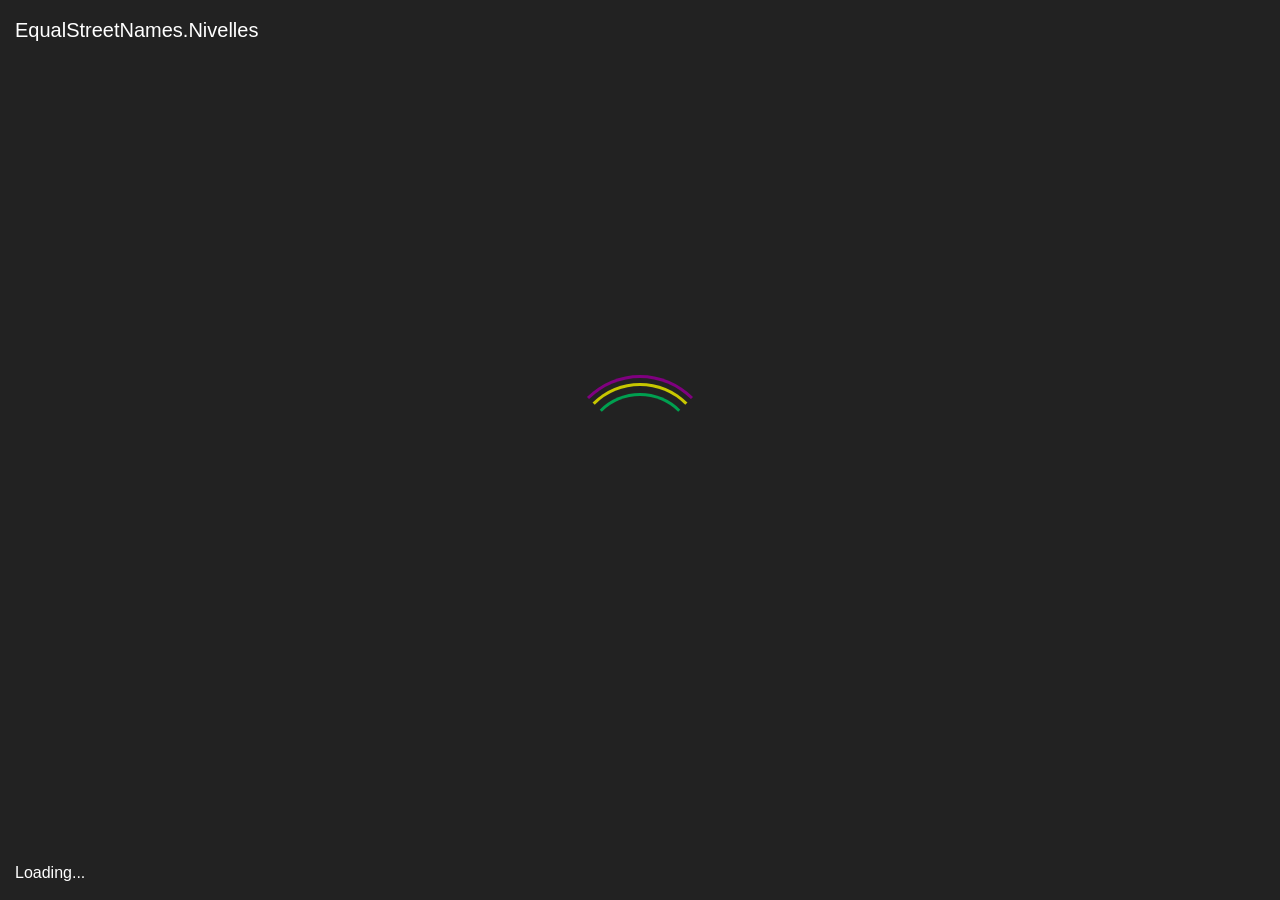
==== index.html @ e58db312 "Deploying to gh-pages from  @ 09807d98b2ebf5a4ced594ff8392874fd43a0f64 🚀" ====
<!doctype html><html lang="en"><head><meta charset="utf-8"><meta name="viewport" content="width=device-width, initial-scale=1, shrink-to-fit=no"><link rel="stylesheet" href="https://stackpath.bootstrapcdn.com/bootstrap/4.4.1/css/bootstrap.min.css" integrity="sha384-Vkoo8x4CGsO3+Hhxv8T/Q5PaXtkKtu6ug5TOeNV6gBiFeWPGFN9MuhOf23Q9Ifjh" crossorigin="anonymous"><title>EqualStreetNames.Nivelles</title><style>body,html{height:100vh;width:100vw}</style></head><body class="d-flex align-items-center flex-column"> <img src="/visual.c159a099.png" alt="EqualStreetNames.Brussels"> <div class="list-group text-center mt-3"> <a href="/en/index.html" class="list-group-item list-group-item-action"> English </a> <a href="/fr/index.html" class="list-group-item list-group-item-action"> Français </a> <a href="/nl/index.html" class="list-group-item list-group-item-action"> Nederlands </a> </div> <script>!function(){switch((navigator.language||navigator.browserLanguage).slice(0,2)){case"en":document.location.href="./en/index.html";break;case"fr":document.location.href="./fr/index.html";break;case"nl":document.location.href="./nl/index.html"}}();</script> </body></html>
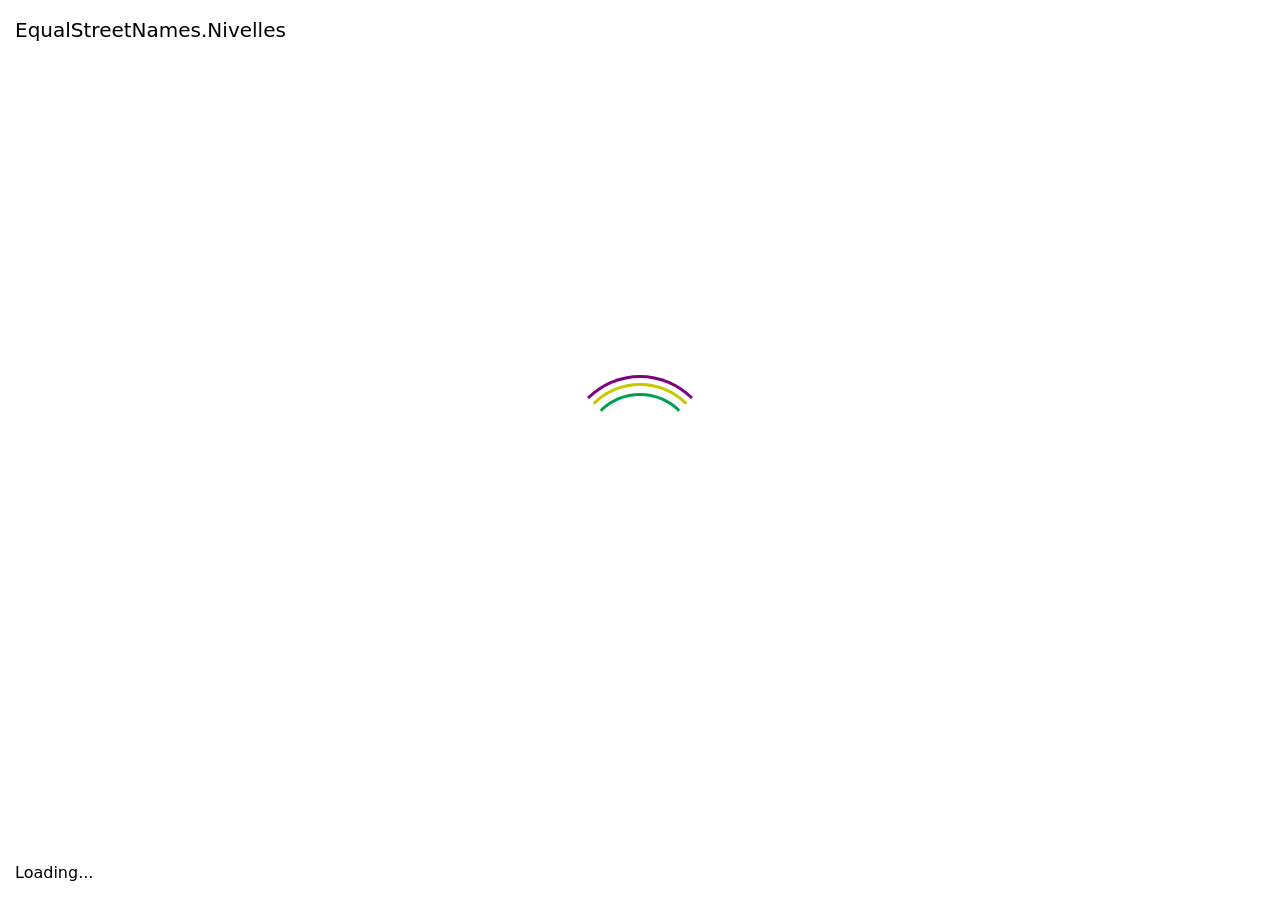
==== commit 875d48f4: "Deploying to gh-pages from  @ 20333744c7cc9068f131122b394382b5b3de8a87 🚀" ====
--- a/index.html
+++ b/index.html
@@ -1 +1 @@
-<!doctype html><html lang="en"><head><meta charset="utf-8"><meta name="viewport" content="width=device-width, initial-scale=1, shrink-to-fit=no"><link rel="stylesheet" href="https://stackpath.bootstrapcdn.com/bootstrap/4.4.1/css/bootstrap.min.css" integrity="sha384-Vkoo8x4CGsO3+Hhxv8T/Q5PaXtkKtu6ug5TOeNV6gBiFeWPGFN9MuhOf23Q9Ifjh" crossorigin="anonymous"><title>EqualStreetNames.Nivelles</title><style>body,html{height:100vh;width:100vw}</style></head><body class="d-flex align-items-center flex-column"> <img src="/visual.c159a099.png" alt="EqualStreetNames.Brussels"> <div class="list-group text-center mt-3"> <a href="/en/index.html" class="list-group-item list-group-item-action"> English </a> <a href="/fr/index.html" class="list-group-item list-group-item-action"> Français </a> <a href="/nl/index.html" class="list-group-item list-group-item-action"> Nederlands </a> </div> <script>!function(){switch((navigator.language||navigator.browserLanguage).slice(0,2)){case"en":document.location.href="./en/index.html";break;case"fr":document.location.href="./fr/index.html";break;case"nl":document.location.href="./nl/index.html"}}();</script> </body></html>+<!doctype html><html lang="en"><head><meta charset="utf-8"><meta name="viewport" content="width=device-width, initial-scale=1, shrink-to-fit=no"><link rel="stylesheet" href="https://stackpath.bootstrapcdn.com/bootstrap/4.4.1/css/bootstrap.min.css" integrity="sha384-Vkoo8x4CGsO3+Hhxv8T/Q5PaXtkKtu6ug5TOeNV6gBiFeWPGFN9MuhOf23Q9Ifjh" crossorigin><title>EqualStreetNames.Nivelles</title><style>body,html{height:100vh;width:100vw}</style></head><body class="align-items-center d-flex flex-column"> <img src="/visual.8f2e22a0.png" alt="EqualStreetNames.Brussels"> <div class="list-group mt-3 text-center"> <a href="/en/index.html" class="list-group-item list-group-item-action"> English </a> <a href="/fr/index.html" class="list-group-item list-group-item-action"> Français </a> <a href="/nl/index.html" class="list-group-item list-group-item-action"> Nederlands </a> </div> <script>!function(){switch((navigator.language||navigator.browserLanguage).slice(0,2)){case"en":document.location.href="./en/index.html";break;case"fr":document.location.href="./fr/index.html";break;case"nl":document.location.href="./nl/index.html"}}();</script> </body></html>
